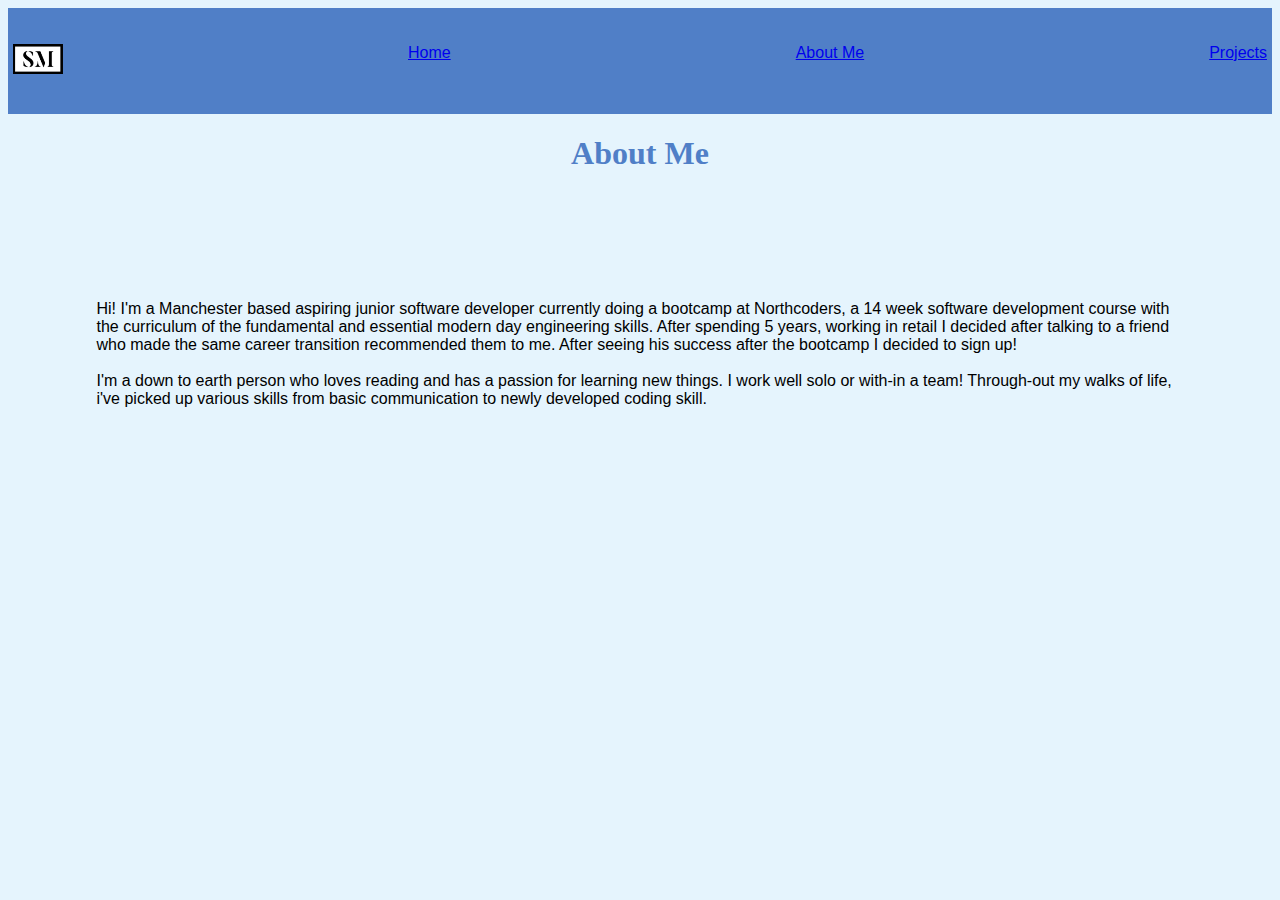
==== about-me.html @ 8e5c9565 "basic portfolio layout" ====
<!DOCTYPE html>
<html lang="en">
  <head>
    <meta charset="UTF-8" />
    <meta http-equiv="X-UA-Compatible" content="IE=edge" />
    <meta name="viewport" content="width=device-width, initial-scale=1.0" />
    <!-- JavaScript Bundle with Popper -->

    <link rel="stylesheet" href="index.css" />
    <title>Document</title>
  </head>

  <body>
    <div class="navbar">
      <ul>
        <li>
          <a href="index.html"
            ><img src="img/mylogo.png" alt="logo" class="nav-img"
          /></a>
        </li>
        <li><a href="index.html">Home</a></li>
        <li><a href="about-me.html">About Me</a></li>
        <li><a href="projects.html">Projects</a></li>
      </ul>
    </div>
    <div>
      <h1 class="text">About Me</h1>

      <p>
        <br />

        Hi! I'm a Manchester based aspiring junior software developer currently
        doing a bootcamp at Northcoders, a 14 week software development course
        with the curriculum of the fundamental and essential modern day
        engineering skills. After spending 5 years, working in retail I decided
        after talking to a friend who made the same career transition
        recommended them to me. After seeing his success after the bootcamp I
        decided to sign up!

        <br />
        <br />
        I'm a down to earth person who loves reading and has a passion for
        learning new things. I work well solo or with-in a team! Through-out my
        walks of life, i've picked up various skills from basic communication to
        newly developed coding skill.
      </p>
    </div>
  </body>
</html>
---- index.css ----
body {
  background-color: #e5f4fd;

  font-family: sans-serif;
}
.navbar {
  width: 100%;
  background-color: #507fc7;
  padding: 15px 0px 15px 0px;
  list-style: none;
  justify-content: space-between;
}
.navbar ul {
  display: flex;
  justify-content: space-between;
  justify-items: flex-start;
  padding: 5px;
}

.navbar li {
  display: inline-block;
  padding: 0px;
}

.nav-img {
  width: 50px;
  height: 30px;
}

.text {
  text-align: center;
  font-family: 'bookman';
}

h1 {
  color: #507fc7;
}
h2 {
  text-align: center;
}

.quote {
  text-align: center;
}
.big-logo {
  display: flex;
  justify-content: center;
}

.contact-img {
  width: 20%;
  justify-content: center;
  align-items: center;
}

.project-background {
  padding: 20px;
}

.column {
  display: list-item;
  flex-direction: row;
  justify-content: center;
  align-items: center;

  bottom: 20px;
}

.contact-arrow {
  width: 200px;
  height: 10%;
}
.contact-arrow-container {
  display: flex;
  justify-content: center;
}
.gmail-img {
  width: 20%;
}

p {
  padding: 7%;
  text-align: left;
}
.content {
  background-color: #507fc7;
  padding: 10px;
  border-radius: 25px;
}
/* .link-pos {
  display: flex;
  flex-direction: row;
} */
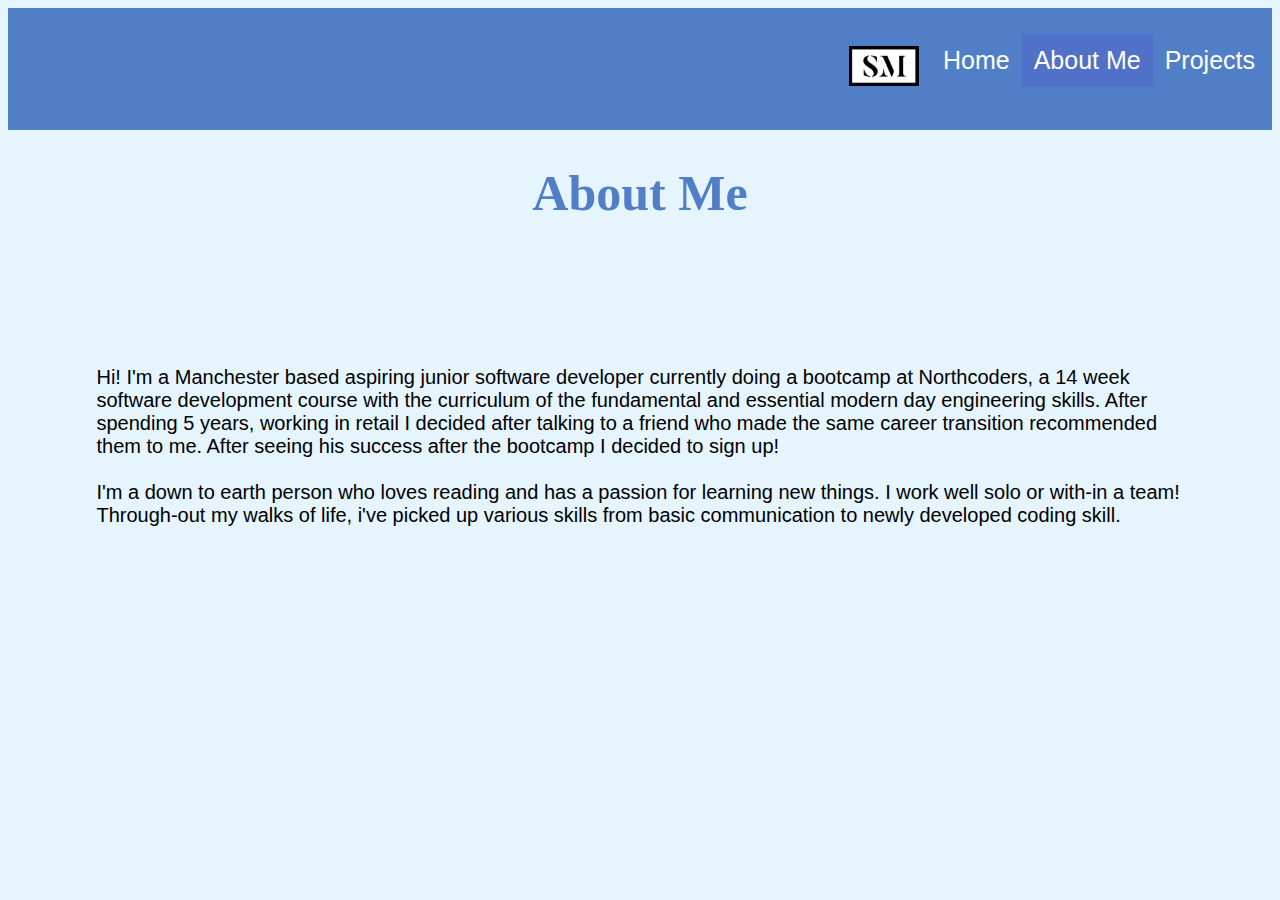
==== commit 639cd5c7: "basic responsiveness" ====
--- a/about-me.html
+++ b/about-me.html
@@ -19,7 +19,7 @@
           /></a>
         </li>
         <li><a href="index.html">Home</a></li>
-        <li><a href="about-me.html">About Me</a></li>
+        <li><a class="active" href="about-me.html">About Me</a></li>
         <li><a href="projects.html">Projects</a></li>
       </ul>
     </div>
--- a/index.css
+++ b/index.css
@@ -27,6 +27,25 @@
   height: 30px;
 }
 
+.navbar a {
+  float: left;
+  text-align: center;
+  padding: 12px;
+  color: white;
+  text-decoration: none;
+  font-size: 17px;
+}
+
+/* Navbar links on mouse-over */
+.navbar a:hover {
+  background-color: #5071c7;
+}
+
+/* Current/active navbar link */
+.active {
+  background-color: #5071c7;
+}
+
 .text {
   text-align: center;
   font-family: 'bookman';
@@ -47,23 +66,8 @@
   justify-content: center;
 }
 
-.contact-img {
-  width: 20%;
-  justify-content: center;
-  align-items: center;
-}
-
 .project-background {
   padding: 20px;
-}
-
-.column {
-  display: list-item;
-  flex-direction: row;
-  justify-content: center;
-  align-items: center;
-
-  bottom: 20px;
 }
 
 .contact-arrow {
@@ -74,10 +78,13 @@
   display: flex;
   justify-content: center;
 }
-.gmail-img {
-  width: 20%;
+.contact-img {
+  width: 40%;
+  /* padding: 100px; */
 }
-
+.github-img {
+  width: 50px;
+}
 p {
   padding: 7%;
   text-align: left;
@@ -87,7 +94,63 @@
   padding: 10px;
   border-radius: 25px;
 }
-/* .link-pos {
+.column {
+  background-color: red;
+}
+.middle {
   display: flex;
-  flex-direction: row;
-} */
+  justify-content: center;
+}
+@media only screen and (min-width: 768px) {
+  .navbar {
+    padding: 5px 0px 5px 0px;
+    list-style: none;
+  }
+  .navbar ul {
+    display: flex;
+    justify-content: right;
+    align-self: center;
+
+    padding: 5px;
+  }
+
+  .navbar li {
+    display: inline-block;
+    padding: 0px;
+  }
+  .navbar a {
+    font-size: 25px;
+  }
+  .nav-img {
+    width: 70px;
+    height: 40px;
+  }
+  .github-img {
+    width: 120px;
+  }
+}
+
+@media only screen and (min-width: 1080px) {
+  .navbar a {
+    font-size: 25px;
+  }
+  .nav-img {
+    width: 70px;
+    height: 40px;
+  }
+  .github-img {
+    width: 170px;
+  }
+  h1 {
+    font-size: 50px;
+  }
+  h2 {
+    font-size: 35px;
+  }
+  p {
+    font-size: 20px;
+  }
+  .home-logo {
+    width: 380px;
+  }
+}
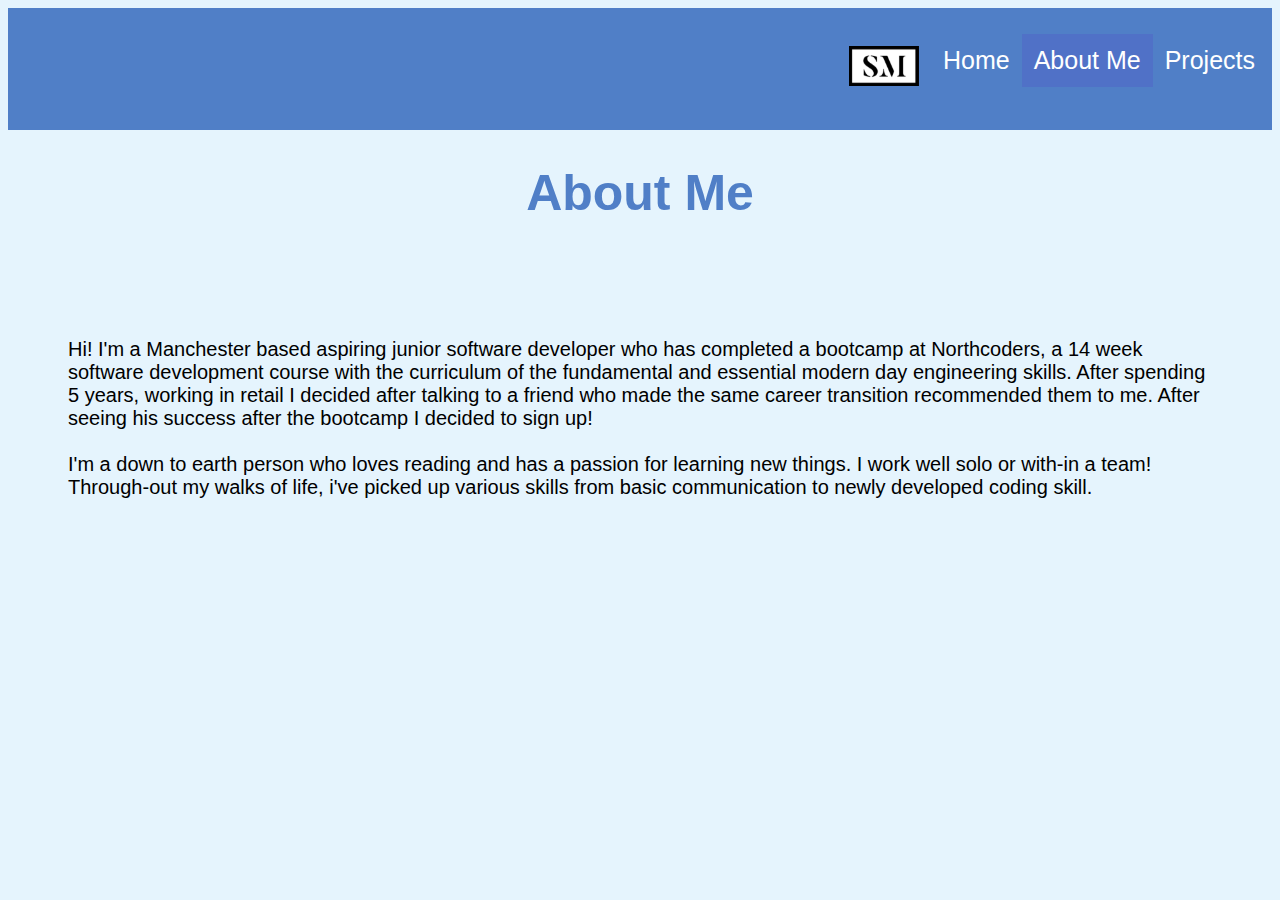
==== commit cd80761f: "Position Gmail img link" ====
--- a/about-me.html
+++ b/about-me.html
@@ -26,12 +26,12 @@
     <div>
       <h1 class="text">About Me</h1>
 
-      <p>
+      <p class="about-me-p">
         <br />
 
-        Hi! I'm a Manchester based aspiring junior software developer currently
-        doing a bootcamp at Northcoders, a 14 week software development course
-        with the curriculum of the fundamental and essential modern day
+        Hi! I'm a Manchester based aspiring junior software developer who has
+        completed a bootcamp at Northcoders, a 14 week software development
+        course with the curriculum of the fundamental and essential modern day
         engineering skills. After spending 5 years, working in retail I decided
         after talking to a friend who made the same career transition
         recommended them to me. After seeing his success after the bootcamp I
--- a/index.css
+++ b/index.css
@@ -48,7 +48,6 @@
 
 .text {
   text-align: center;
-  font-family: 'bookman';
 }
 
 h1 {
@@ -56,6 +55,13 @@
 }
 h2 {
   text-align: center;
+}
+h3 {
+  text-align: center;
+}
+
+.project-cat {
+  text-align: center !important;
 }
 
 .quote {
@@ -85,6 +91,7 @@
 .github-img {
   width: 50px;
 }
+
 p {
   padding: 7%;
   text-align: left;
@@ -95,11 +102,24 @@
   border-radius: 25px;
 }
 .column {
-  background-color: red;
 }
 .middle {
   display: flex;
   justify-content: center;
+}
+.img-style {
+  width: 100%;
+  border-radius: 20px;
+}
+.all-img {
+  width: 50px;
+  height: 50px;
+  margin: 20px;
+}
+.gmail-img {
+  width: 50px;
+  height: 57px;
+  margin: 20px;
 }
 @media only screen and (min-width: 768px) {
   .navbar {
@@ -128,6 +148,44 @@
   .github-img {
     width: 120px;
   }
+  .img-style {
+    width: 100%;
+    height: 250px;
+    align-content: center;
+    border-radius: 20px;
+  }
+  .content {
+    padding: 10px;
+    text-align: center;
+    border-radius: 25px;
+  }
+  p {
+    text-align: center;
+    font-size: 25px;
+  }
+  .project-background {
+    padding: 20px;
+    width: 300px;
+  }
+  .row {
+    display: flex;
+    flex-wrap: wrap;
+    justify-content: center;
+  }
+
+  .about-me-p {
+    text-align: left;
+  }
+  .all-img {
+    width: 50px;
+    height: 50px;
+    margin: 20px;
+  }
+  .gmail-img {
+    width: 50px;
+    height: 50px;
+    margin: 20px;
+  }
 }
 
 @media only screen and (min-width: 1080px) {
@@ -153,4 +211,27 @@
   .home-logo {
     width: 380px;
   }
-}
+  .about-me-p {
+    padding: 60px;
+  }
+  .content {
+    background-color: #507fc7;
+    padding: 10px;
+    border-radius: 25px;
+  }
+  .img-style {
+    height: 250px;
+  }
+  .all-img {
+    width: 200px;
+    height: 200px;
+    margin: 20px;
+  }
+  .gmail-img {
+    width: 200px;
+    height: 240px;
+    margin: 20px;
+    position: relative;
+    bottom: 20px;
+  }
+}
